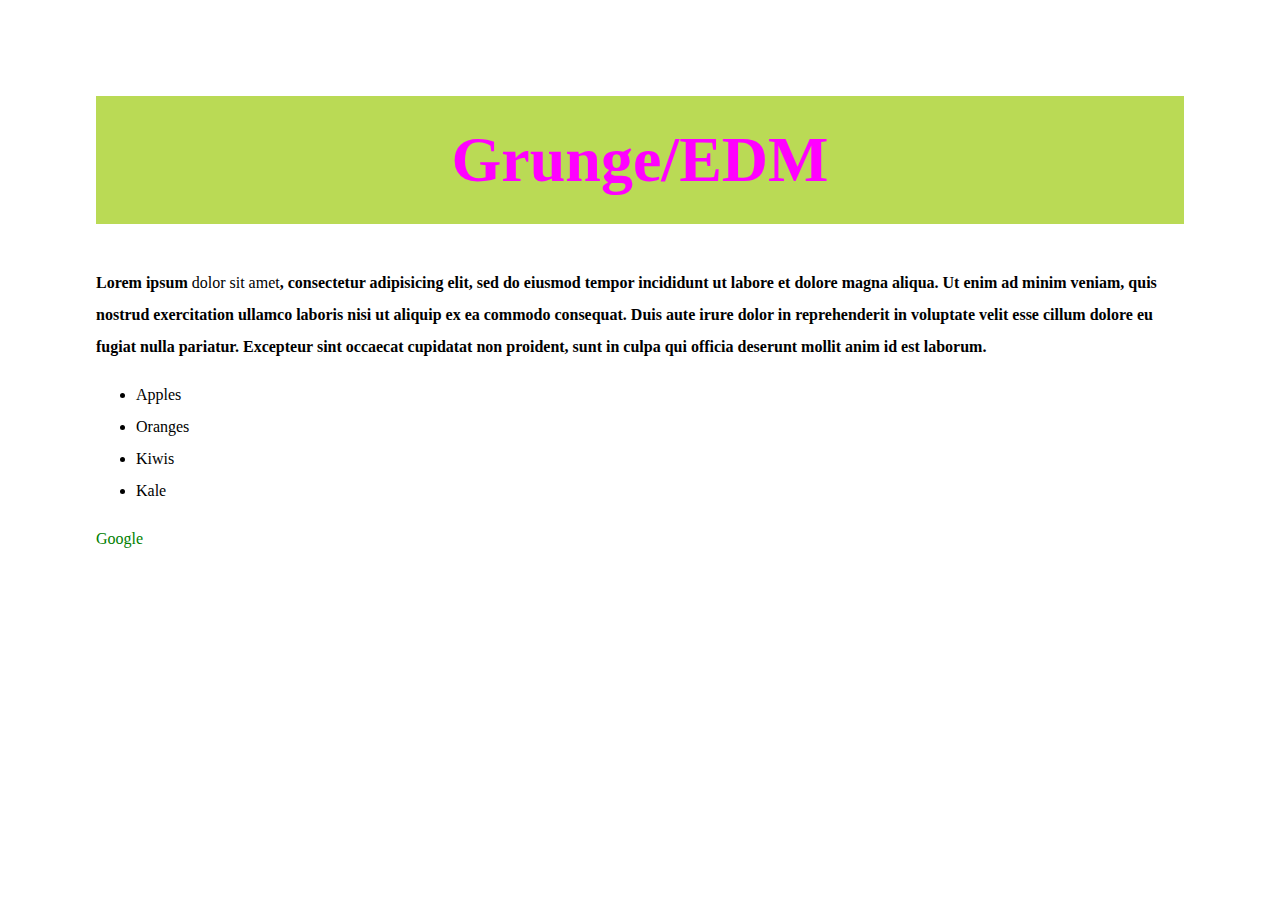
==== class_examples/css-intro/index.html @ 941652dd "css" ====
<!DOCTYPE html>
<html lang="en" dir="ltr">
  <head>
    <meta charset="utf-8">
    <title>A silly title</title>
    <link rel="stylesheet"
    href="style.css">
  </head>
  <body>
<h1>Grunge/EDM</h1>
<p>Lorem ipsum <b>dolor sit amet</b>, consectetur adipisicing elit, sed do eiusmod tempor incididunt ut labore et dolore magna aliqua. Ut enim ad minim veniam, quis nostrud exercitation ullamco laboris nisi ut aliquip ex ea commodo consequat. Duis aute irure dolor in reprehenderit in voluptate velit esse cillum dolore eu fugiat nulla pariatur. Excepteur sint occaecat cupidatat non proident, sunt in culpa qui officia deserunt mollit anim id est laborum.</p>
<ul>
  <li>Apples</li>
  <li>Oranges</li>
  <li>Kiwis</li>
  <li>Kale</li>
</ul>
<a href="https://google.com">Google</a>

  </body>

</html>
---- class_examples/css-intro/style.css ----
body{
font-family: cursive;
font-size: 12pt;
margin: 72pt;
line-height: 2;
text-indent: 0%;
}

h1 {
color: magenta;
/* color: teal;
color: #bada55; */
background-color: #bada55;
text-align: center;
font-size: 30pt;
font-size: 30px;
font-size: 400%;
font-weight: 900;
}

p {
  font-weight: 900;
}

b,
strong {
  font-weight: 200;
}

a {
  color: green;
  /*text-decoration: none removes the underline*/
  text-decoration: none;
}

a:hover{
  background-color: pink;
}
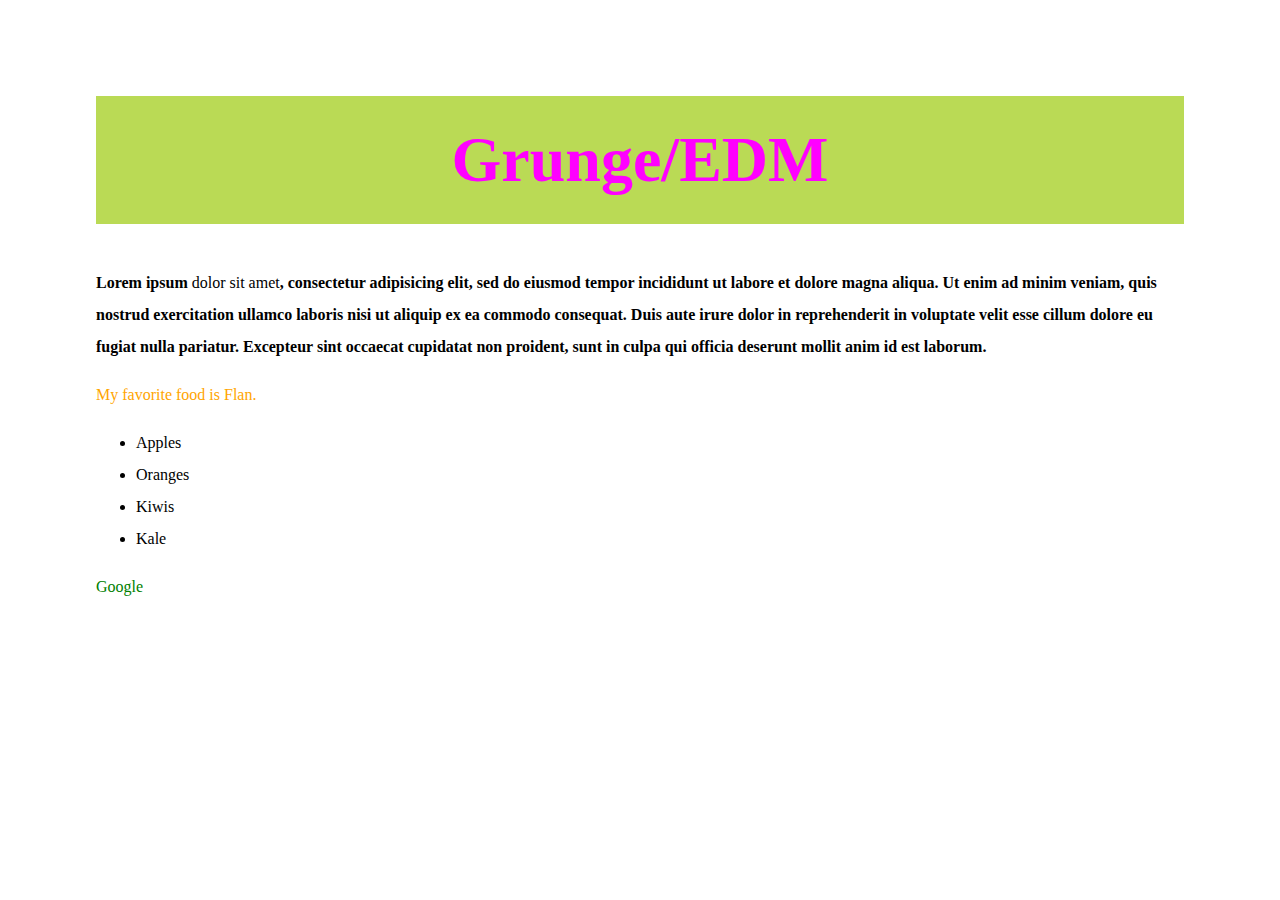
==== commit 404a1007: "prep before proj" ====
--- a/class_examples/css-intro/index.html
+++ b/class_examples/css-intro/index.html
@@ -9,6 +9,7 @@
   <body>
 <h1>Grunge/EDM</h1>
 <p>Lorem ipsum <b>dolor sit amet</b>, consectetur adipisicing elit, sed do eiusmod tempor incididunt ut labore et dolore magna aliqua. Ut enim ad minim veniam, quis nostrud exercitation ullamco laboris nisi ut aliquip ex ea commodo consequat. Duis aute irure dolor in reprehenderit in voluptate velit esse cillum dolore eu fugiat nulla pariatur. Excepteur sint occaecat cupidatat non proident, sunt in culpa qui officia deserunt mollit anim id est laborum.</p>
+<p class="flan">My favorite food is Flan.</p>
 <ul>
   <li>Apples</li>
   <li>Oranges</li>
--- a/class_examples/css-intro/style.css
+++ b/class_examples/css-intro/style.css
@@ -36,3 +36,10 @@
 a:hover{
   background-color: pink;
 }
+
+
+
+.flan {
+  font-weight: 400;
+  color: orange;
+}
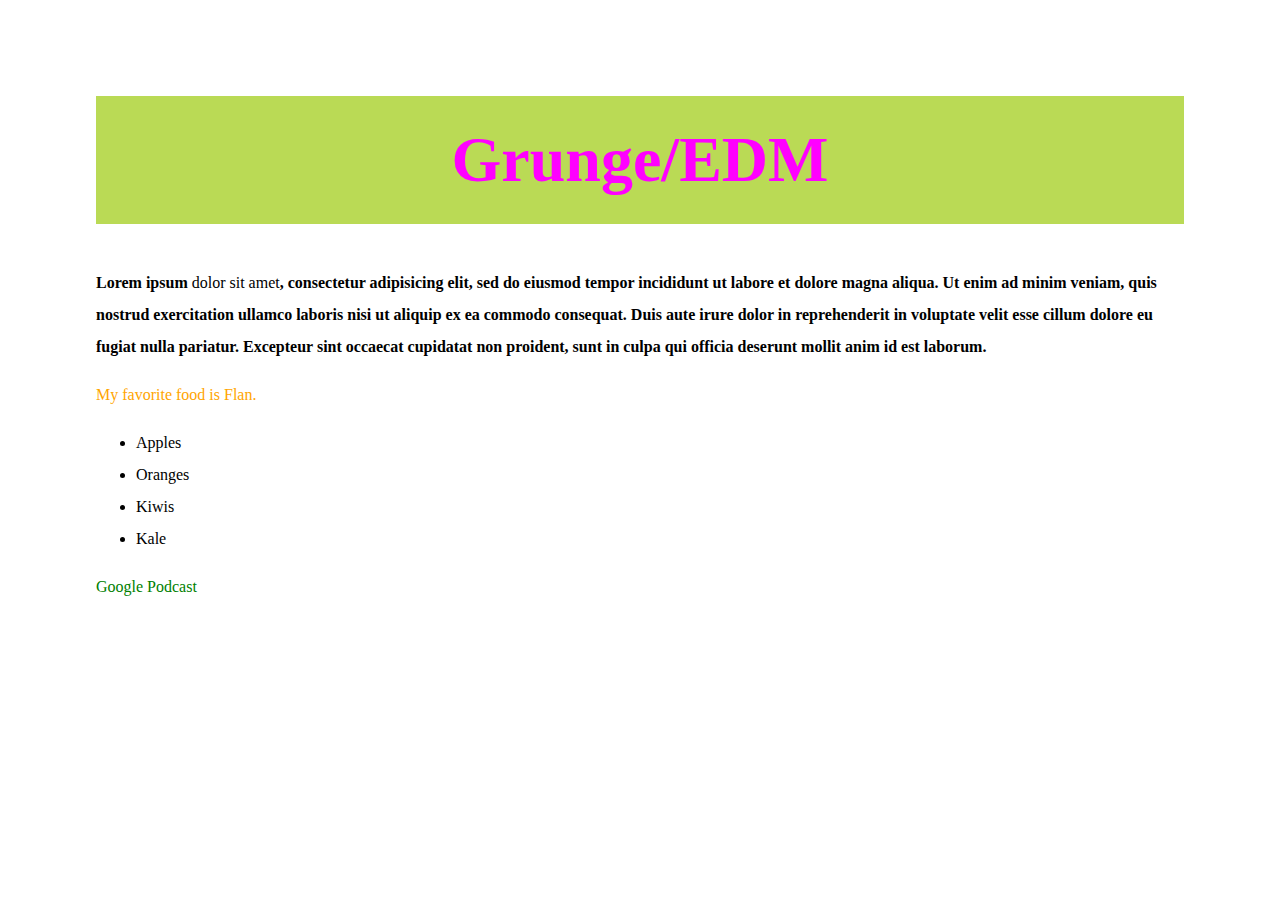
==== commit 002e61ac: "pod" ====
--- a/class_examples/css-intro/index.html
+++ b/class_examples/css-intro/index.html
@@ -18,6 +18,8 @@
 </ul>
 <a href="https://google.com">Google</a>
 
+<a href="https://podcasts.apple.com/us/podcast/american-nerds/id1440112583?mt=2">Podcast</a>
+
   </body>
 
 </html>
--- a/class_examples/css-intro/style.css
+++ b/class_examples/css-intro/style.css
@@ -31,10 +31,12 @@
   color: green;
   /*text-decoration: none removes the underline*/
   text-decoration: none;
+  
 }
 
 a:hover{
   background-color: pink;
+
 }
 
 
